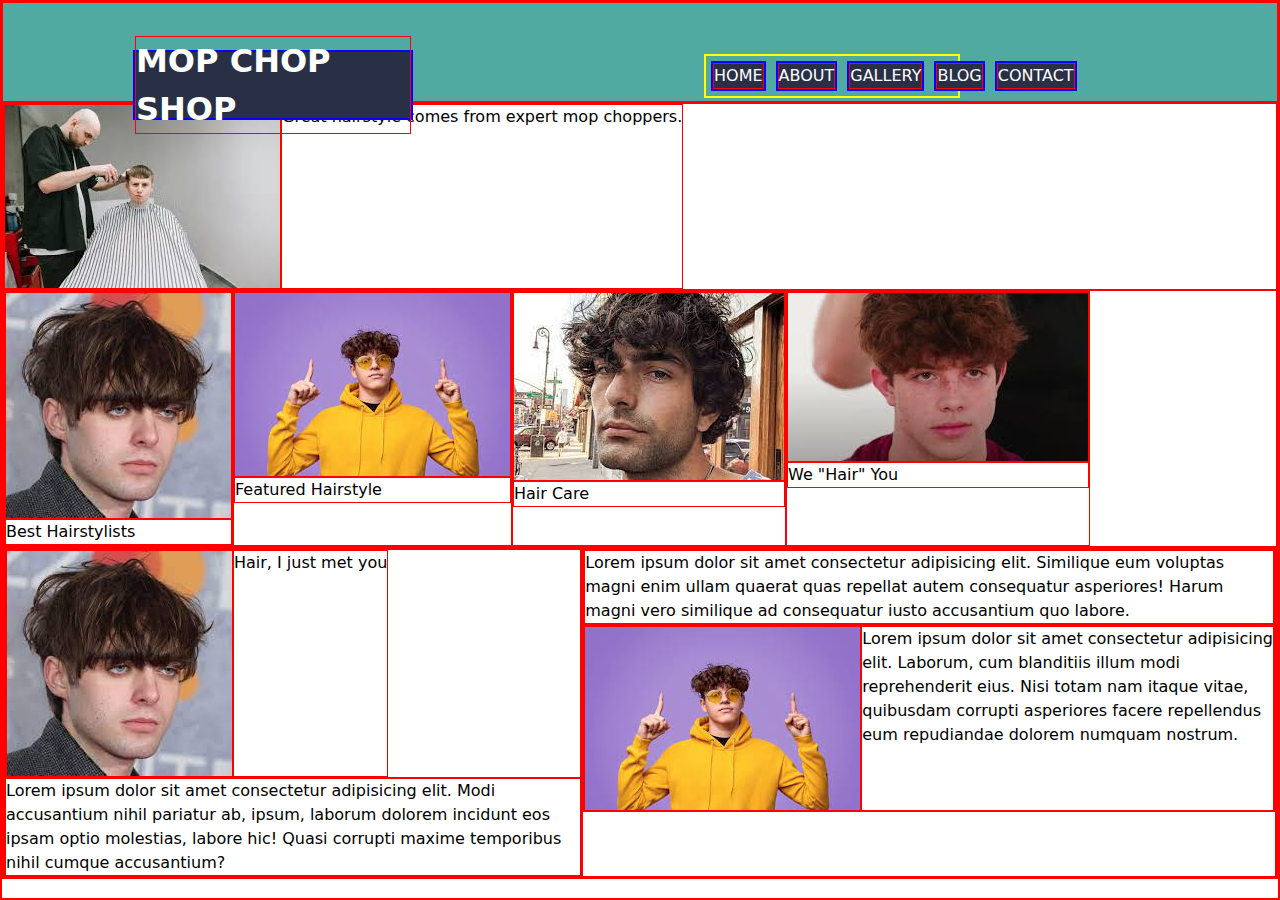
==== index.html @ 5fc81c21 "created basic layout of home page" ====
<html lang="en">
<head>
  <meta charset="UTF-8">
  <meta name="viewport" content="width=device-width, initial-scale=1.0">
  <title>Mop Chop Shop</title>
  <link rel="stylesheet" href="reset.css">
  <link rel="stylesheet" href="normalize.css">
  <link rel="stylesheet" href="styles.css">
</head>
<body>
  <nav>
    <div class="nav_link" id="nav_logo"><a href="index.html">MOP CHOP SHOP</a></div>
    <ul class="nav_links">
      <li class="nav_link"><a href="index.html">HOME</a></li>
      <li class="nav_link"><a href="about.html">ABOUT</a></li>
      <li class="nav_link"><a href="gallery.html">GALLERY</a></li>
      <li class="nav_link"><a href="blog.html">BLOG</a></li>
      <li class="nav_link"><a href="contact.html">CONTACT</a></li>
    </ul>
  </nav>
  <article>
    <section class="banner">
      <img src="haircut.jpeg" alt="haircut">
      <p>Great hairstyle comes from expert mop choppers.</p>
    </section>
    <section class="thumbnails">
      <div class="best_hairstylists">
        <img src="mop_top_1.jpeg" alt="mop top 1">
        <h2>Best Hairstylists</h2>
      </div>
      <div class="featured_hairstyles">
        <img src="mop_top_2.jpeg" alt="mop top 2">
        <h2>Featured Hairstyle</h2>
      </div>
      <div class="hair_care">
        <img src="mop_top_3.jpeg" alt="mop top 3">
        <h2>Hair Care</h2>
      </div>
      <div class="we_hair_you">
        <img src="mop_top_4.jpeg" alt="mop top 4">
        <h2>We "Hair" You</h2>
      </div>
    </section>
    <section class="bottom">
      <div class="featured">
        <div class="featured_title">
          <img src="mop_top_1.jpeg" alt="">
          <h2>Hair, I just met you</h2>
        </div>
        <p>Lorem ipsum dolor sit amet consectetur adipisicing elit. Modi accusantium nihil pariatur ab, ipsum, laborum dolorem incidunt eos ipsam optio molestias, labore hic! Quasi corrupti maxime temporibus nihil cumque accusantium?</p>
      </div>
      <div class="hairstyle">
        <div>
          <p>Lorem ipsum dolor sit amet consectetur adipisicing elit. Similique eum voluptas magni enim ullam quaerat quas repellat autem consequatur asperiores! Harum magni vero similique ad consequatur iusto accusantium quo labore.</p>
        </div>
        <div class="balding">
          <img src="mop_top_2.jpeg" alt="">
          <p>Lorem ipsum dolor sit amet consectetur adipisicing elit. Laborum, cum blanditiis illum modi reprehenderit eius. Nisi totam nam itaque vitae, quibusdam corrupti asperiores facere repellendus eum repudiandae dolorem numquam nostrum.</p>
        </div>
      </div>
    </section>
  </article>
  
</body>
</html>
---- styles.css ----
* {
  border: 1px solid red;
}

nav {
  display: flex;
  justify-content: space-around;
  background-color: rgb(81, 170, 161);
  height: 100px;
  width: 100%;
}

.nav_link {
  background-color: rgb(41, 47, 68);
  border: 2px solid blue;
  margin: 5px;
  display: flex;
  align-items: center;
  justify-content: center;
  height: 30px;
}

.nav_links {
  position: absolute;
  border: 2px solid yellow;
  right: 25%;
  top: 6%;
  width: calc(100vw - 80%)
}

#nav_logo {
  height: 70px;
  width: 280px;
  position: absolute;
  left: 10%;
  top: 5%;
}

#nav_logo a {
  text-decoration: none;
  font-size: xx-large;
  font-weight: 600;
}

ul {
  display: flex;
}

a {
  color: white;
  text-decoration: none;
}

a:hover {
  text-decoration: underline;
}


.banner {
  display: flex;
  flex-direction: row;
}

.thumbnails {
  display: flex;
  flex-direction: row;
}

.bottom {
  display: flex;
  flex-direction: row;
}

.featured_title {
  display: flex;
  flex-direction: row;
}

.balding {
  display: flex;
  flex-direction: row;
}
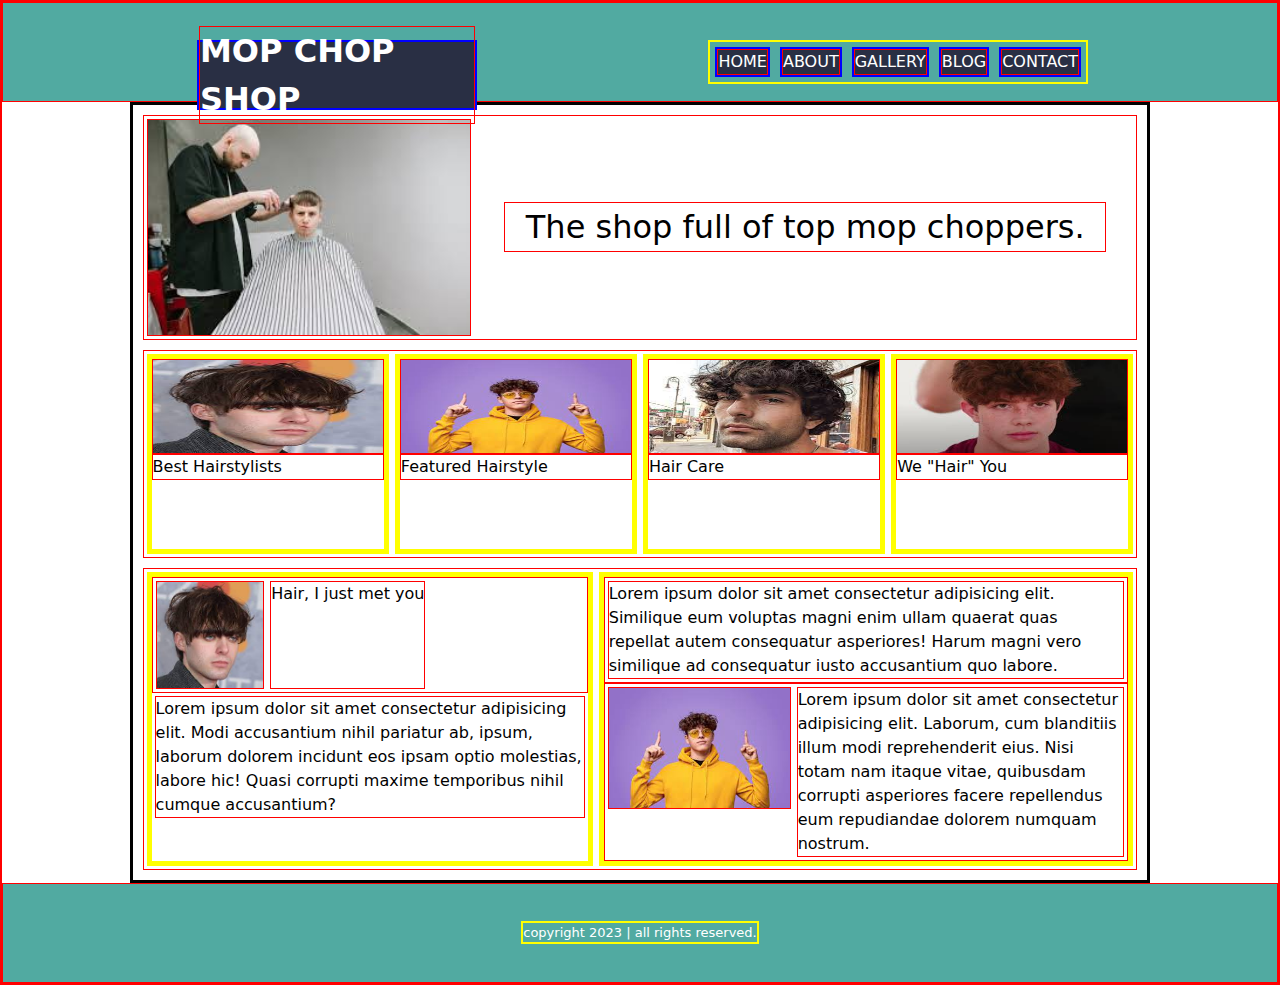
==== commit dfc5f281: "basic outline for all pages" ====
--- a/index.html
+++ b/index.html
@@ -18,10 +18,10 @@
       <li class="nav_link"><a href="contact.html">CONTACT</a></li>
     </ul>
   </nav>
-  <article>
+  <article class="container">
     <section class="banner">
       <img src="haircut.jpeg" alt="haircut">
-      <p>Great hairstyle comes from expert mop choppers.</p>
+      <p>The shop full of top mop choppers.</p>
     </section>
     <section class="thumbnails">
       <div class="best_hairstylists">
@@ -60,6 +60,8 @@
       </div>
     </section>
   </article>
-  
+  <footer>
+    <p>copyright 2023 | all rights reserved.</p>
+  </footer>
 </body>
 </html>--- a/styles.css
+++ b/styles.css
@@ -16,24 +16,23 @@
   margin: 5px;
   display: flex;
   align-items: center;
-  justify-content: center;
+  justify-content: space-between;
   height: 30px;
 }
 
 .nav_links {
   position: absolute;
   border: 2px solid yellow;
-  right: 25%;
-  top: 6%;
-  width: calc(100vw - 80%)
+  right: 15%;
+  top: 40px;
 }
 
 #nav_logo {
   height: 70px;
   width: 280px;
   position: absolute;
-  left: 10%;
-  top: 5%;
+  left: 15%;
+  top: 35px;
 }
 
 #nav_logo a {
@@ -55,20 +54,62 @@
   text-decoration: underline;
 }
 
+.container {
+  margin-left: 10%;
+  margin-right: 10%;
+  border: 3px solid black;
+}
 
 .banner {
   display: flex;
   flex-direction: row;
+  align-items: center;
+  margin: 10px;
+}
+
+.banner img {
+  width: 35%;
+  margin: 3px;
+}
+
+.banner p {
+  width: 65%;
+  margin: 30px;
+  text-align: center;
+  font-size: xx-large;
+  font-style: bold;
+
 }
 
 .thumbnails {
   display: flex;
   flex-direction: row;
+  margin: 10px;
+}
+
+.thumbnails div {
+  width: 25%;
+  height: 200px;
+}
+
+.thumbnails div img {
+  width: 100%;
+  height: 50%;
+}
+
+.best_hairstylists, .featured_hairstyles, .hair_care, .we_hair_you, .featured, .hairstyle {
+  border: 5px solid yellow;
+  margin: 3px;
 }
 
 .bottom {
   display: flex;
   flex-direction: row;
+  margin: 10px;
+}
+
+.bottom img, .bottom h2, .bottom p {
+  margin: 3px;
 }
 
 .featured_title {
@@ -76,7 +117,32 @@
   flex-direction: row;
 }
 
+.featured_title img {
+  width: 25%;
+}
+
 .balding {
   display: flex;
   flex-direction: row;
+}
+
+.balding img {
+  width: 35%;
+  height: 20%;
+}
+
+footer {
+  display: flex;
+  justify-content: space-around;
+  background-color: rgb(81, 170, 161);
+  height: 100px;
+  width: 100%;
+}
+
+footer p {
+  text-align: center;
+  margin: auto;
+  color: white;
+  font-size: small;
+  border: 2px solid yellow;
 }